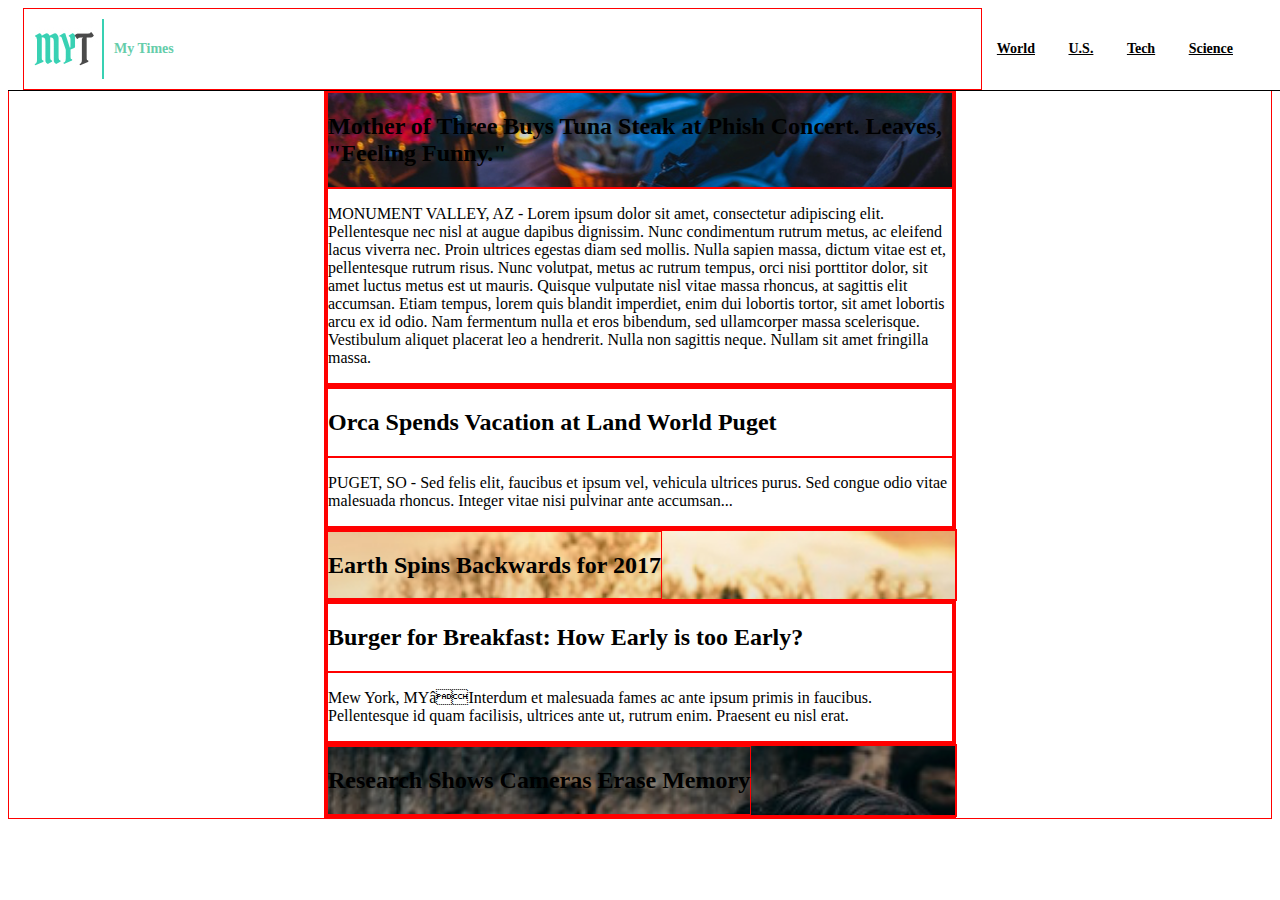
==== index2.html @ bd7d51c1 "new files (2) for complete restructuring & restyling" ====
<!DOCTYPE html>
<html>
  <head>
    <meta charset="utf-8">
    <link href="./resources/style2.css" type="text/css" rel="stylesheet">
<!-- FAVICON added below-->
    <link rel="shortcut icon" href="./resources/images/img-myt-logo.jpg" type="image/x-icon">
    <title>My Times</title>
  </head>

  <body>

<!--HEADER SECTION------------------------------------------>
      <header>
        <div id="logo">
          <img src="./resources/images/img-myt-logo.jpg" alt="My Times Logo">
          <span>My Times</span>
        </div>

        <nav>
          <span><a href="#">World</a></span>
          <span><a href="#">U.S.</a></span>
          <span><a href="#">Tech</a></span>
          <span><a href="#">Science</a></span>
        </nav>
      </header>

<!-- MAIN SECTION------------------------------------------------->
    <div class="main-container">
<!-- COLUMN LARGE-->
      <div class="large">

        <div class="article">
          <div class="mother">
            <div class="headline">
            <h2>Mother of Three Buys Tuna Steak at Phish Concert. Leaves, "Feeling Funny."</h2>
            </div>
            <div class="story">
              <p>MONUMENT VALLEY, AZ - Lorem ipsum dolor sit amet, consectetur adipiscing elit. Pellentesque nec nisl at augue dapibus dignissim.
               Nunc condimentum rutrum metus, ac eleifend lacus viverra nec. Proin ultrices egestas diam sed mollis. Nulla sapien massa, dictum vitae est et,
               pellentesque rutrum risus. Nunc volutpat, metus ac rutrum tempus, orci nisi porttitor dolor, sit amet luctus metus est ut mauris.
               Quisque vulputate nisl vitae massa rhoncus, at sagittis elit accumsan. Etiam tempus, lorem quis blandit imperdiet, enim dui lobortis tortor,
               sit amet lobortis arcu ex id odio. Nam fermentum nulla et eros bibendum, sed ullamcorper massa scelerisque. Vestibulum aliquet placerat leo a hendrerit.
               Nulla non sagittis neque. Nullam sit amet fringilla massa.</p>
             </div><!-- close story-->
           </div><!--close mother-->
         </div><!--close article-->

         <div class="article">
           <div class="orca">
             <div class="headline">
              <h2>Orca Spends Vacation at Land World Puget</h2>
              </div>
              <div class="story">
                <p>PUGET, SO - Sed felis elit, faucibus et ipsum vel, vehicula ultrices purus. Sed congue odio vitae malesuada rhoncus. Integer vitae nisi pulvinar ante accumsan...</p>
              </div><!--close story-->
            </div><!-- close orca-->
          </div> <!-- close article-->

        <div class="image">
          <div class="earth">
            <div class="headline">
              <h2>Earth Spins Backwards for 2017</h2>
            </div>
          </div><!-- close earth-->
        </div><!-- close image-->

          <div class="article">
            <div class="burger">
              <div class="headline">
                <h2>Burger for Breakfast: How Early is too Early?</h2>
              </div>
              <div class="story">
                <p>Mew York, MYâInterdum et malesuada fames ac ante ipsum primis in faucibus. Pellentesque id quam facilisis, ultrices ante ut, rutrum enim. Praesent eu nisl erat.</p>
              </div><!-- close story-->
            </div><!--close burger-->
          </div><!-- close article-->

          <div class="image">
            <div class="camera">
              <div class="headline">
                <h2>Research Shows Cameras Erase Memory</h2>
              </div>
            </div><!-- close camera-->
          </div> <!--close image-->

      </div><!-- close large-->

<!-- Below not restructured yet
---- resources/style2.css ----
/*borders to erase*/

div {
  border: 1px solid red;
}
/*HEADER------------------------------*/

header {
  display: flex;
  font-family: Verdana;
  font-size: 14px;
  font-weight: bold;
  border-bottom: 1px solid black;
  align-items: center;
  z-index: 10;
  position: fixed;
  width: 100%;
  background-color: white;

}

header span {
  color: MediumAquamarine;
}


#logo img {
  margin-right: 10px;
}

#logo {
  display: flex;
  padding: 10px;
  align-items: center;
  margin-left: 15px;
  flex-grow: 1;
}

nav {
  margin-right: 40px;
}

nav span {
  display: inline-block;
  padding: 15px;
}

a {
  color: black;
}

/* MAIN SECTION ------------------------------------------*/



.main-container {
  display: flex;
  padding-top: 80px;
  justify-content: center;

}

.main-container .large {
  display: flex;
  width: 630px;
  flex-direction: column;
}

.article{
  display: block;
}

.headline: {
  display: block;
}

/* images */
.mother .headline {
    background-image: url("./images/img-story-main.png");
    display: flex;
}

.image .earth {
  background-image: url("./images/img-story-fall.png");
  display: flex;
  background-size: cover;
}

.image .camera {
  background-image: url("./images/img-story-camera.png");
  display: flex;
  
  background-size: cover;
}

.image {
  width: 100%;
}
/*
}

.column {
  display: flex;
  margin-top: 20px;



}

.column#large {
  width: 630px;
  margin: 20px;
  display: flex;
  flex-direction: column;

}

.column#medium {
  width: 300px;
  margin: 20px;
  display: flex;
}

.column#small {
  width: 240px;
  margin: 20px;
  display: flex;
  flex-direction: column;
}

#mother {
  display: block;
}

.newsbites .headline {
  font-size: 16px;
  font-weight: bold;
  text-align: center;
  padding-top: 20px;
  padding-bottom: 20px;

}

.newsbites span {
  background-color: WhiteSmoke;
  font-family: Verdana;
  font-size: 12px;
  color: DimGray;
  flex-direction: column;
  display: flex;
  margin: 0;

  border-bottom: 1px solid black;

  padding: 15px;
}

/*images*/
/*
.headline#main

#earth {
  background-image: url("./images/img-story-fall.png");
  background-repeat: no-repeat;
  background-size: cover;
}

#camera {
  background-image: url("./images/img-story-camera.png");
}

#cat {
  background-image: url("./images/img-story-cat.png");
  background-repeat: no-repeat;
  background-size: cover;
}

.article {
  display: block;
  justify-content: space-between;
}
.image {
  display: flex;
}
/*

.story {
  font-family: Georgia;
  font-size: 17px;
  color: black;
  display: 	block;
}

#cat,
#earth,
#camera .headline {
font-family: Georgia;
  font-weight: bold;
  font-size: 30px;
  color: white;
}


#mother .headline {
font-family: Georgia;
  font-weight: bold;
  font-size: 40px;
  color: white;
}

/* FOOTER------------------*/
/*
footer {
  display: flex;
  flex-direction: column;
  background-color: MediumAquamarine;
  margin: auto;
  font-family: Verdana;
  font-size: 12px;
  justify-content: center;
  align-items: center;
  height: 325px;
  width: 100%;
  border: 1px solid red;
}

#title {
    border-right: 2px solid white
}

footer #title {
  padding-right: 20px;
  border-right: 2px solid white
  font-family: Georgia;
  font-size: 16px;
  font-weight: bold;
  color: white;


}

.main-footer {
  display: block;
  background-color: red;
}

footer a {
  padding: 20px;

}

.copyright {
  display: block;
}
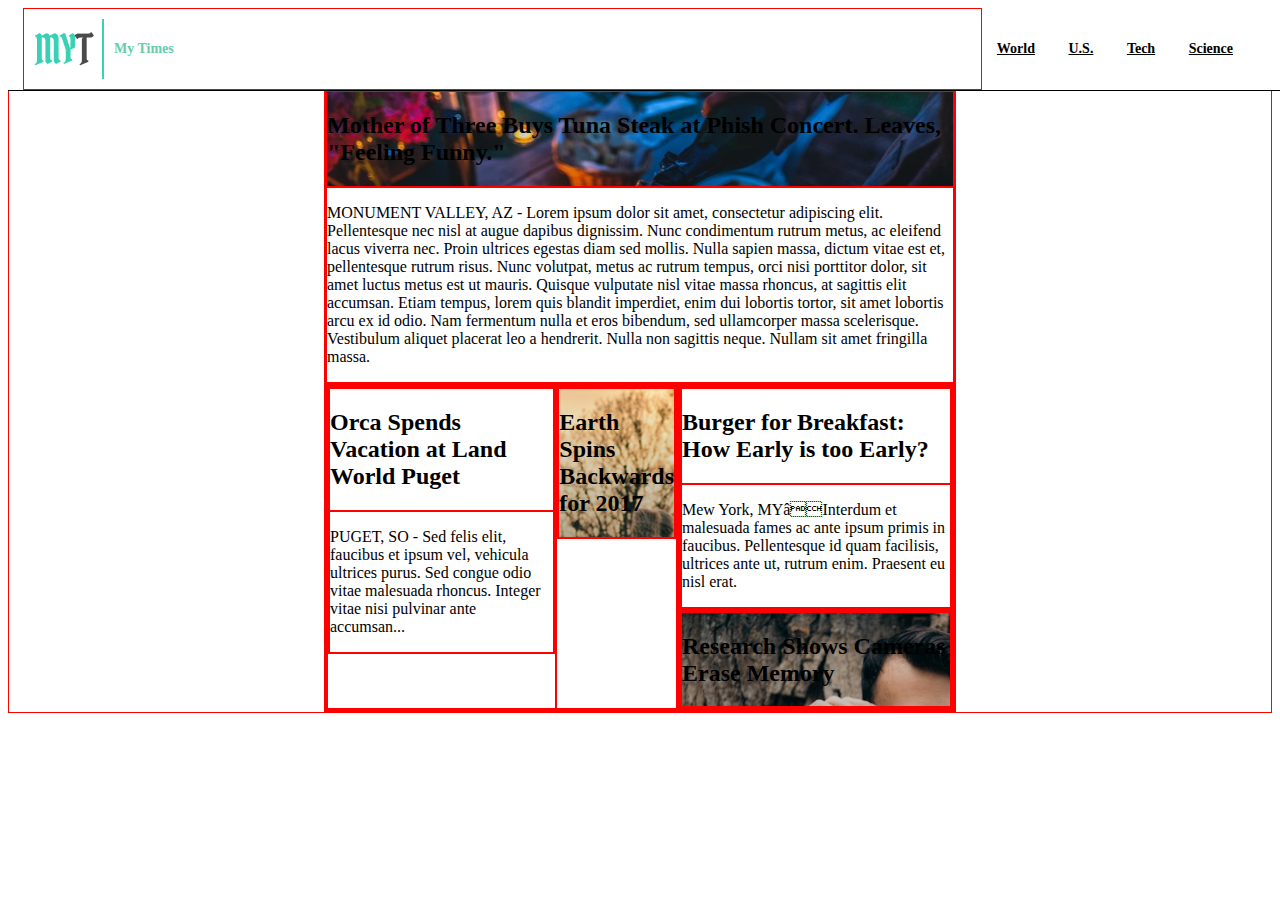
==== commit e13aa452: "major breakthrough in column display!" ====
--- a/index2.html
+++ b/index2.html
@@ -29,9 +29,8 @@
     <div class="main-container">
 <!-- COLUMN LARGE-->
       <div class="large">
-
-        <div class="article">
-          <div class="mother">
+<!-- *****the MAJOR BREAKTHRU was simply setting everything up in its own div- story in block of 2 vertical stories in block of 4 stories in cloumn etc-->
+          <div class="mainstory">
             <div class="headline">
             <h2>Mother of Three Buys Tuna Steak at Phish Concert. Leaves, "Feeling Funny."</h2>
             </div>
@@ -43,47 +42,53 @@
                sit amet lobortis arcu ex id odio. Nam fermentum nulla et eros bibendum, sed ullamcorper massa scelerisque. Vestibulum aliquet placerat leo a hendrerit.
                Nulla non sagittis neque. Nullam sit amet fringilla massa.</p>
              </div><!-- close story-->
-           </div><!--close mother-->
-         </div><!--close article-->
+           </div><!--close mainstory-->
 
-         <div class="article">
-           <div class="orca">
-             <div class="headline">
-              <h2>Orca Spends Vacation at Land World Puget</h2>
-              </div>
-              <div class="story">
-                <p>PUGET, SO - Sed felis elit, faucibus et ipsum vel, vehicula ultrices purus. Sed congue odio vitae malesuada rhoncus. Integer vitae nisi pulvinar ante accumsan...</p>
-              </div><!--close story-->
-            </div><!-- close orca-->
-          </div> <!-- close article-->
 
-        <div class="image">
-          <div class="earth">
-            <div class="headline">
-              <h2>Earth Spins Backwards for 2017</h2>
-            </div>
-          </div><!-- close earth-->
-        </div><!-- close image-->
+           <div class="four-stories">
+             <div class="two-stories">
+               <div class="article">
+                 <div class="orca">
+                   <div class="headline">
+                     <h2>Orca Spends Vacation at Land World Puget</h2>
+                   </div>
+                   <div class="story">
+                     <p>PUGET, SO - Sed felis elit, faucibus et ipsum vel, vehicula ultrices purus. Sed congue odio vitae malesuada rhoncus. Integer vitae nisi pulvinar ante accumsan...</p>
+                   </div><!--close story-->
+                 </div><!-- close orca-->
+               </div> <!-- close article-->
 
-          <div class="article">
-            <div class="burger">
-              <div class="headline">
-                <h2>Burger for Breakfast: How Early is too Early?</h2>
-              </div>
-              <div class="story">
+
+               <div class="imagestory">
+                 <div class="earth">
+                   <div class="headline">
+                     <h2>Earth Spins Backwards for 2017</h2>
+                   </div>
+                 </div><!-- close earth-->
+               </div><!-- close imagestory-->
+            </div><!-- close 2 stories (vertical)-->
+
+            <div class="2stories">
+              <div class="article">
+                <div class="burger">
+                  <div class="headline">
+                    <h2>Burger for Breakfast: How Early is too Early?</h2>
+                  </div>
+                  <div class="story">
                 <p>Mew York, MYâInterdum et malesuada fames ac ante ipsum primis in faucibus. Pellentesque id quam facilisis, ultrices ante ut, rutrum enim. Praesent eu nisl erat.</p>
               </div><!-- close story-->
             </div><!--close burger-->
           </div><!-- close article-->
 
-          <div class="image">
-            <div class="camera">
-              <div class="headline">
-                <h2>Research Shows Cameras Erase Memory</h2>
-              </div>
-            </div><!-- close camera-->
-          </div> <!--close image-->
-
-      </div><!-- close large-->
+            <div class="imagestory">
+              <div class="camera">
+                <div class="headline">
+                  <h2>Research Shows Cameras Erase Memory</h2>
+                </div>
+              </div><!-- close camera-->
+            </div> <!--close imagestory-->
+          </div><!-- close 2 stories (vertical)-->
+        </div> <!-- close "4stories"-->
+      </div><!-- close large (column)-->
 
 <!-- Below not restructured yet
--- a/resources/style2.css
+++ b/resources/style2.css
@@ -58,8 +58,7 @@
   display: flex;
   padding-top: 80px;
   justify-content: center;
-
-}
+  }
 
 .main-container .large {
   display: flex;
@@ -67,7 +66,18 @@
   flex-direction: column;
 }
 
-.article{
+.four-stories {
+  display: flex;
+  justify-content: space-between;
+}
+
+.two-stories {
+  display: flex;
+
+
+}
+
+.article {
   display: block;
 }
 
@@ -76,45 +86,30 @@
 }
 
 /* images */
-.mother .headline {
+.mainstory .headline {
     background-image: url("./images/img-story-main.png");
     display: flex;
 }
 
-.image .earth {
+.imagestory .earth {
   background-image: url("./images/img-story-fall.png");
-  display: flex;
-  background-size: cover;
-}
-
-.image .camera {
+}
+
+.imagestory .camera {
   background-image: url("./images/img-story-camera.png");
-  display: flex;
-  
-  background-size: cover;
 }
 
 .image {
-  width: 100%;
-}
-/*
-}
-
-.column {
-  display: flex;
-  margin-top: 20px;
-
-
-
-}
-
-.column#large {
-  width: 630px;
-  margin: 20px;
-  display: flex;
-  flex-direction: column;
-
-}
+  height: 300px;
+
+  display: flex;
+}
+
+/*
+}
+
+
+
 
 .column#medium {
   width: 300px;
@@ -129,9 +124,6 @@
   flex-direction: column;
 }
 
-#mother {
-  display: block;
-}
 
 .newsbites .headline {
   font-size: 16px;
@@ -158,17 +150,7 @@
 
 /*images*/
 /*
-.headline#main
-
-#earth {
-  background-image: url("./images/img-story-fall.png");
-  background-repeat: no-repeat;
-  background-size: cover;
-}
-
-#camera {
-  background-image: url("./images/img-story-camera.png");
-}
+
 
 #cat {
   background-image: url("./images/img-story-cat.png");
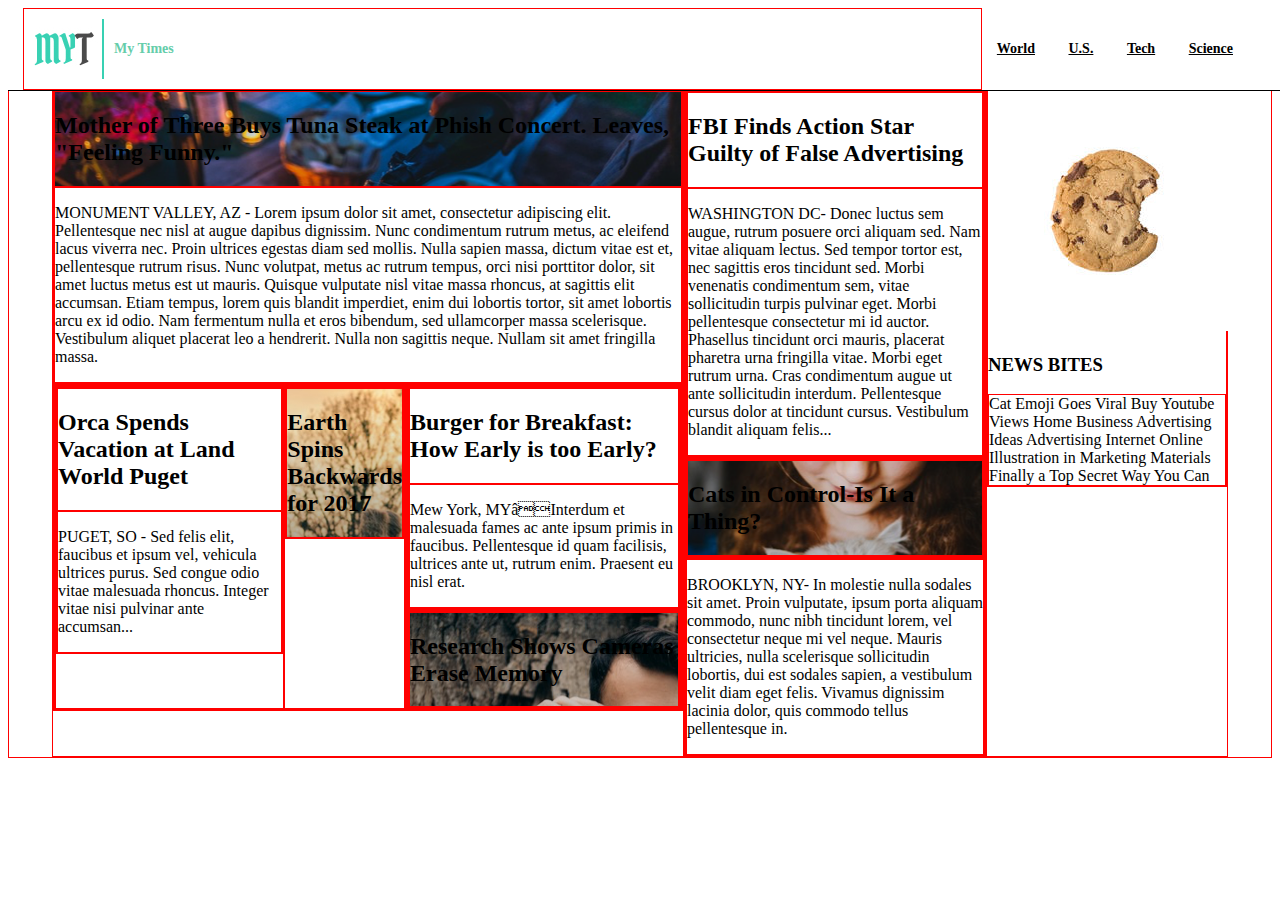
==== commit dac84e04: "(new) 3 columns and images in" ====
--- a/index2.html
+++ b/index2.html
@@ -91,4 +91,59 @@
         </div> <!-- close "4stories"-->
       </div><!-- close large (column)-->
 
-<!-- Below not restructured yet
+<!-- COLUMN MEDIUM: vertically: article(fbi)- imagestory(cat)-story(brooklyn)-->
+
+      <div class="medium">
+        <div class="article">
+          <div class="fbi">
+            <div class="headline">
+              <h2>FBI Finds Action Star Guilty of False Advertising</h2>
+            </div><!--close headline-->
+            <div class="story">
+                <p>WASHINGTON DC- Donec luctus sem augue, rutrum posuere orci aliquam sed. Nam vitae aliquam lectus. Sed tempor tortor est, nec sagittis eros
+                  tincidunt sed. Morbi venenatis condimentum sem, vitae sollicitudin turpis pulvinar eget. Morbi pellentesque consectetur mi id auctor.
+                  Phasellus tincidunt orci mauris, placerat pharetra urna fringilla vitae. Morbi eget rutrum urna. Cras condimentum augue ut ante sollicitudin interdum.
+                  Pellentesque cursus dolor at tincidunt cursus. Vestibulum blandit aliquam felis...
+                </p>
+            </div><!-- close story-->
+          </div><!-- close fbi-->
+        </div><!-- close article-->
+
+        <div class="imagestory">
+          <div class="cat">
+            <div class="headline">
+              <h2>Cats in Control-Is It a Thing?</h2>
+            </div><!--close headline-->
+          </div><!--close cat-->
+        </div><!--close imagestory-->
+
+        <div class="story">
+          <div class="brooklyn">
+            <p>BROOKLYN, NY- In molestie nulla sodales sit amet. Proin vulputate, ipsum porta aliquam commodo, nunc nibh tincidunt lorem,
+              vel consectetur neque mi vel neque. Mauris ultricies, nulla scelerisque sollicitudin lobortis, dui est sodales sapien, a
+              vestibulum velit diam eget felis. Vivamus dignissim lacinia dolor, quis commodo tellus pellentesque in.
+            </p>
+          </div>
+        </div>
+      </div> <!-- close medium (column)-->
+
+      <!--COLUMN SMALL: cookie pic,newsbites-->
+
+      <div class="small">
+        <div class="newsbites">
+          <img src="./resources/images/img-news-bite.png">
+          <h3>NEWS BITES</h3>
+          <div class="bites">
+            <span class="bite">Cat Emoji Goes Viral</span>
+            <span class="bite"> Buy Youtube Views</span>
+            <span class="bite">Home Business Advertising Ideas</span>
+            <span class="bite">Advertising Internet Online</span>
+            <span class="bite">Illustration in Marketing Materials</span>
+            <span class="bite">Finally a Top Secret Way You Can</span>
+        </div>
+        </div><!--CLOSE BITES-->
+      </div><!--close SMALL-->
+
+
+<!--END OF MAIN SECTION-->
+    </div><!--close main-container-->
--- a/resources/style2.css
+++ b/resources/style2.css
@@ -66,6 +66,18 @@
   flex-direction: column;
 }
 
+.main-container .medium {
+  display: flex;
+  width: 300px;
+  flex-direction: column;
+}
+
+.main-container .small {
+  display: flex;
+  width: 240px;
+  flex-direction: column;
+}
+
 .four-stories {
   display: flex;
   justify-content: space-between;
@@ -86,6 +98,12 @@
 }
 
 /* images */
+
+.image {
+  height: 300px;
+  display: flex;
+}
+
 .mainstory .headline {
     background-image: url("./images/img-story-main.png");
     display: flex;
@@ -99,11 +117,11 @@
   background-image: url("./images/img-story-camera.png");
 }
 
-.image {
-  height: 300px;
-
-  display: flex;
-}
+.imagestory .cat {
+  background-image: url("./images/img-story-cat.png");
+}
+
+
 
 /*
 }
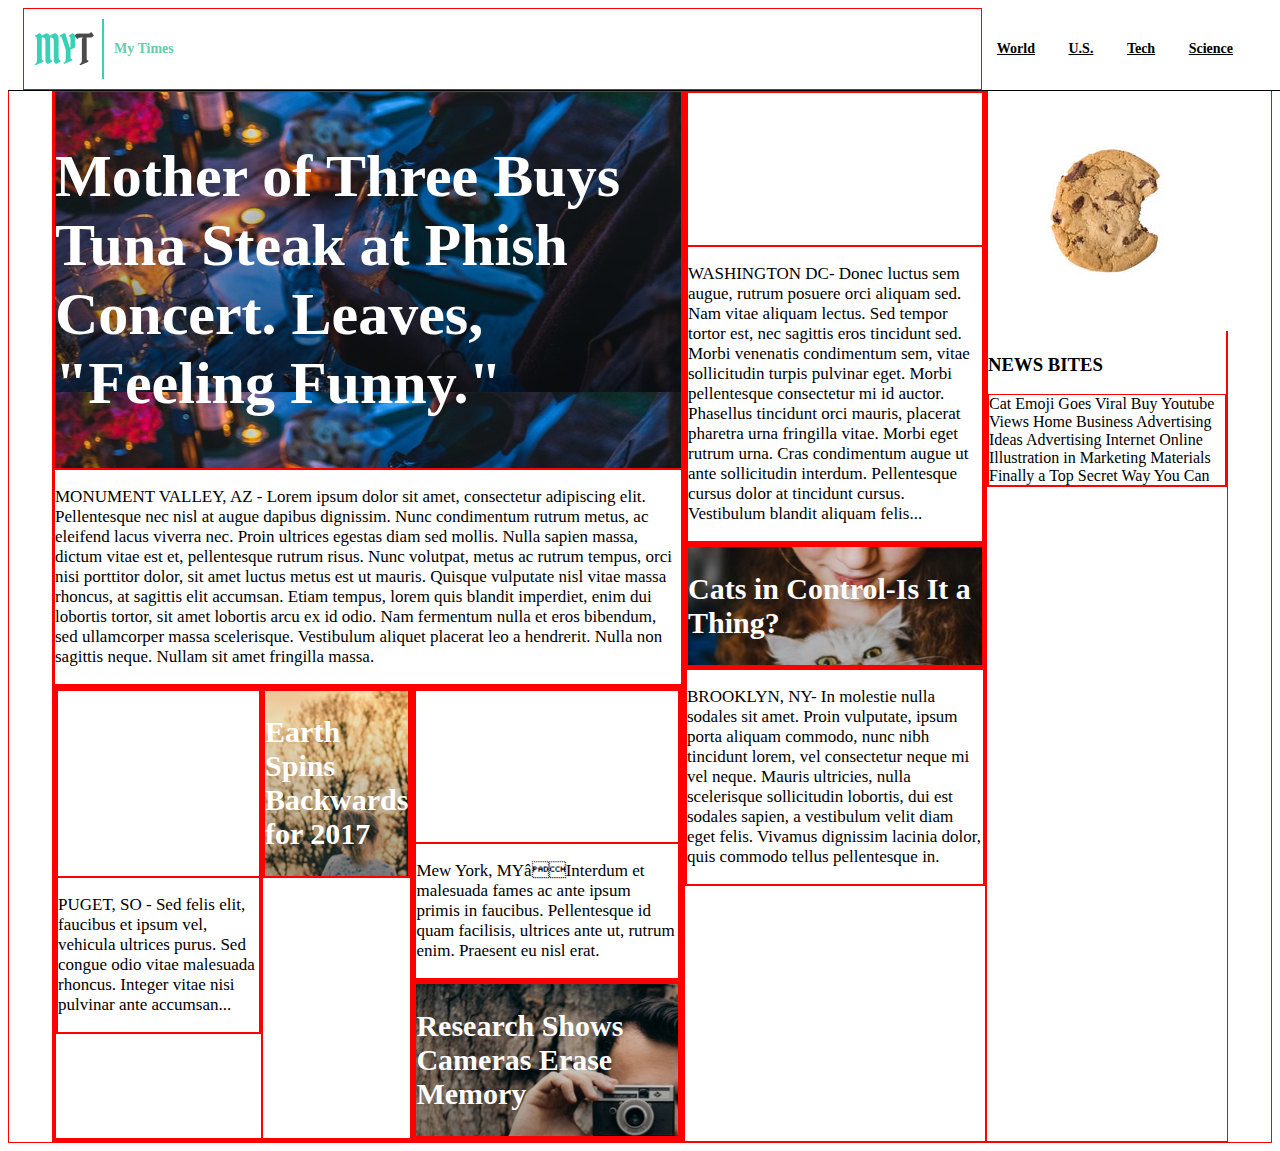
==== commit 24f10abf: "improved css styling and html structure" ====
--- a/index2.html
+++ b/index2.html
@@ -31,9 +31,11 @@
       <div class="large">
 <!-- *****the MAJOR BREAKTHRU was simply setting everything up in its own div- story in block of 2 vertical stories in block of 4 stories in cloumn etc-->
           <div class="mainstory">
-            <div class="headline">
-            <h2>Mother of Three Buys Tuna Steak at Phish Concert. Leaves, "Feeling Funny."</h2>
+            <div class="mainimage">
+              <h2 class="main-headline">Mother of Three Buys Tuna Steak at Phish Concert. Leaves, "Feeling Funny."</h2>
             </div>
+
+
             <div class="story">
               <p>MONUMENT VALLEY, AZ - Lorem ipsum dolor sit amet, consectetur adipiscing elit. Pellentesque nec nisl at augue dapibus dignissim.
                Nunc condimentum rutrum metus, ac eleifend lacus viverra nec. Proin ultrices egestas diam sed mollis. Nulla sapien massa, dictum vitae est et,
@@ -133,15 +135,15 @@
         <div class="newsbites">
           <img src="./resources/images/img-news-bite.png">
           <h3>NEWS BITES</h3>
-          <div class="bites">
+          <div class="biteslist">
             <span class="bite">Cat Emoji Goes Viral</span>
             <span class="bite"> Buy Youtube Views</span>
             <span class="bite">Home Business Advertising Ideas</span>
             <span class="bite">Advertising Internet Online</span>
             <span class="bite">Illustration in Marketing Materials</span>
             <span class="bite">Finally a Top Secret Way You Can</span>
-        </div>
-        </div><!--CLOSE BITES-->
+          </div><!--close biteslist-->
+        </div><!--CLOSE nesbites-->
       </div><!--close SMALL-->
 
 
--- a/resources/style2.css
+++ b/resources/style2.css
@@ -85,8 +85,6 @@
 
 .two-stories {
   display: flex;
-
-
 }
 
 .article {
@@ -96,6 +94,30 @@
 .headline: {
   display: block;
 }
+
+/* text*/
+
+.story {
+  font-family: Georgia;
+  font-size: 17px;
+  color: black;
+}
+
+h2 {
+  font-family: Georgia;
+  font-weight: bold;
+  font-size: 30px;
+  color: white;
+}
+
+.main-headline {
+  font-size: 60px;
+}
+
+h3 {
+
+}
+
 
 /* images */
 
@@ -104,7 +126,7 @@
   display: flex;
 }
 
-.mainstory .headline {
+.mainimage {
     background-image: url("./images/img-story-main.png");
     display: flex;
 }
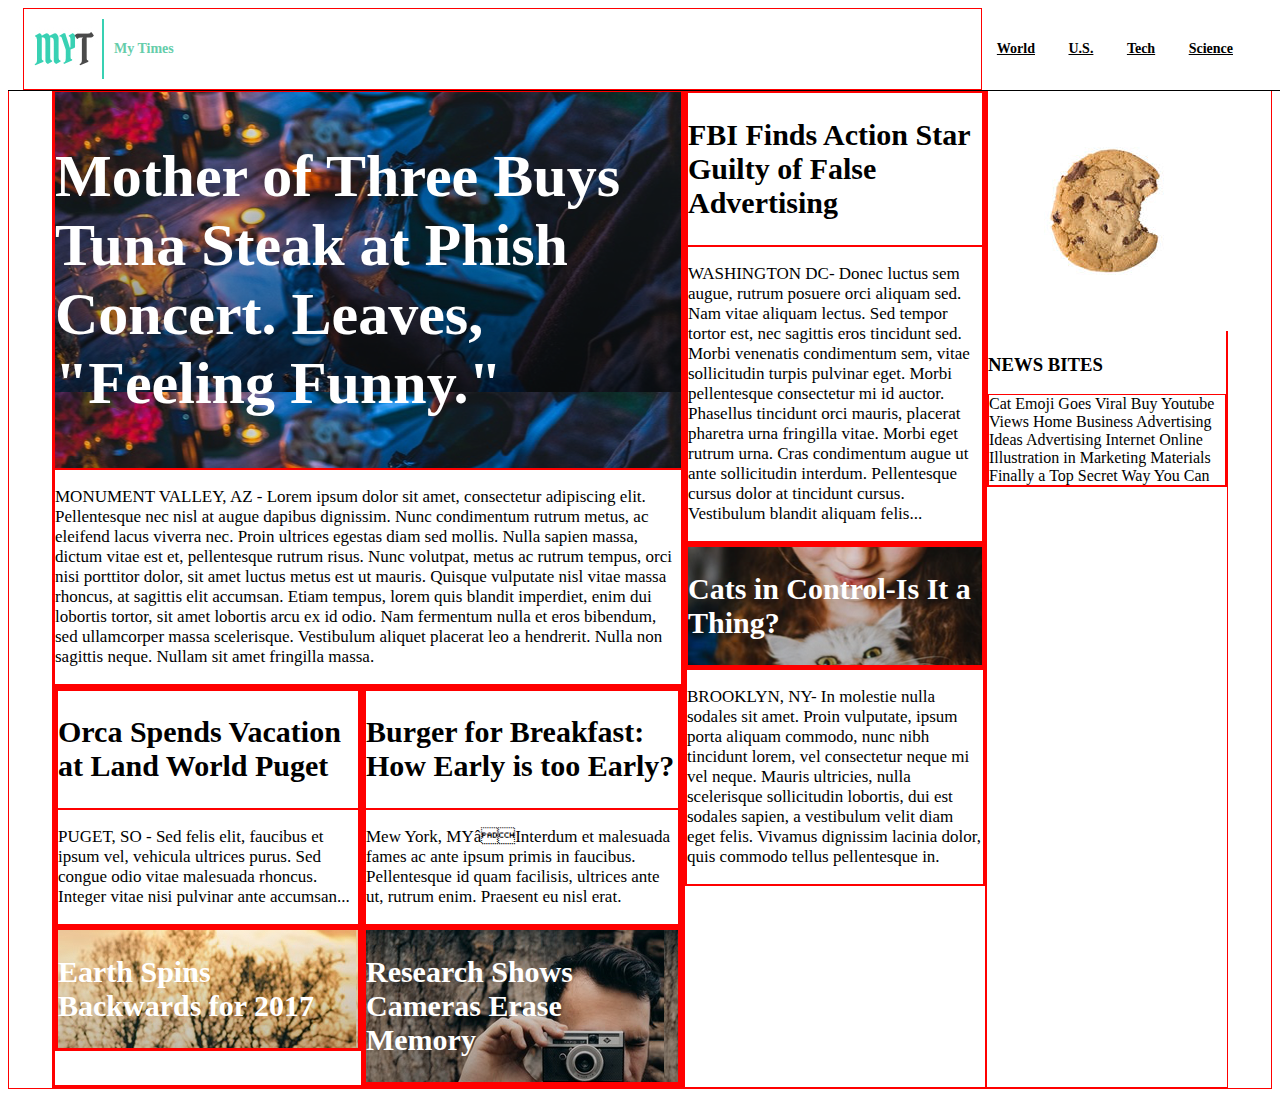
==== commit ec283fc8: "better column 1 and headline fonts" ====
--- a/index2.html
+++ b/index2.html
@@ -45,7 +45,6 @@
                Nulla non sagittis neque. Nullam sit amet fringilla massa.</p>
              </div><!-- close story-->
            </div><!--close mainstory-->
-
 
            <div class="four-stories">
              <div class="two-stories">
--- a/resources/style2.css
+++ b/resources/style2.css
@@ -85,6 +85,7 @@
 
 .two-stories {
   display: flex;
+  flex-direction: column;
 }
 
 .article {
@@ -107,11 +108,16 @@
   font-family: Georgia;
   font-weight: bold;
   font-size: 30px;
+  color: black;
+}
+
+.imagestory h2 {
   color: white;
 }
 
 .main-headline {
   font-size: 60px;
+  color: white;
 }
 
 h3 {
@@ -150,19 +156,6 @@
 
 
 
-
-.column#medium {
-  width: 300px;
-  margin: 20px;
-  display: flex;
-}
-
-.column#small {
-  width: 240px;
-  margin: 20px;
-  display: flex;
-  flex-direction: column;
-}
 
 
 .newsbites .headline {
@@ -188,15 +181,7 @@
   padding: 15px;
 }
 
-/*images*/
-/*
-
-
-#cat {
-  background-image: url("./images/img-story-cat.png");
-  background-repeat: no-repeat;
-  background-size: cover;
-}
+/
 
 .article {
   display: block;
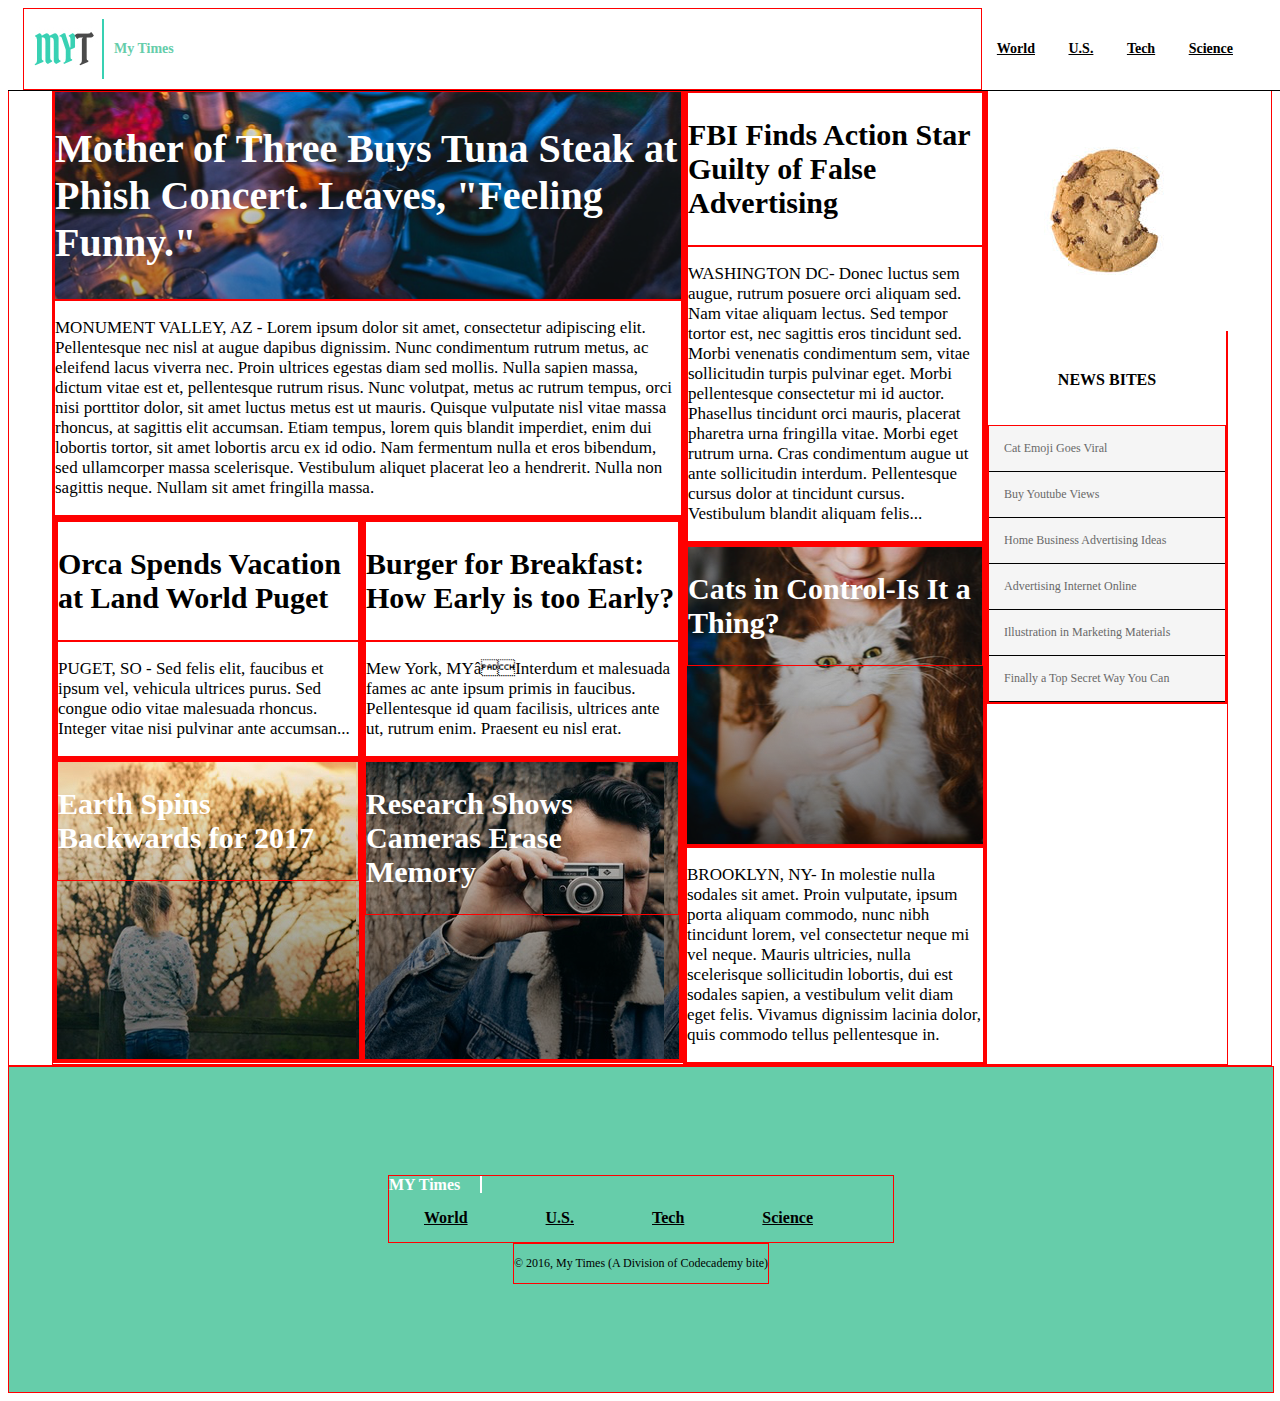
==== commit 3d9728df: "newsbites sorted, footer in- needs fixing." ====
--- a/index2.html
+++ b/index2.html
@@ -145,6 +145,27 @@
         </div><!--CLOSE nesbites-->
       </div><!--close SMALL-->
 
+    </div><!--close main-container-->
+    <!--END OF MAIN SECTION-->
 
-<!--END OF MAIN SECTION-->
-    </div><!--close main-container-->
+    <!-- FOOTER -------------->
+
+    <footer>
+      <div class="info">
+        <span class="title">MY Times
+        </span>
+        <nav>
+          <span><a href="#">World</a></span>
+          <span><a href="#">U.S.</a></span>
+          <span><a href="#">Tech</a></span>
+          <span><a href="#">Science</a></span>
+        </nav>
+      </div><!--close info-->
+      <div class="copyright">
+        <p>© 2016, My Times (A Division of Codecademy bite)
+        </p>
+      </div><!--close copyright-->
+
+    </footer>
+  </body>
+</html>
--- a/resources/style2.css
+++ b/resources/style2.css
@@ -116,7 +116,7 @@
 }
 
 .main-headline {
-  font-size: 60px;
+  font-size: 40px;
   color: white;
 }
 
@@ -127,7 +127,7 @@
 
 /* images */
 
-.image {
+.imagestory {
   height: 300px;
   display: flex;
 }
@@ -149,25 +149,15 @@
   background-image: url("./images/img-story-cat.png");
 }
 
-
-
-/*
-}
-
-
-
-
-
-.newsbites .headline {
+.newsbites h3 {
   font-size: 16px;
   font-weight: bold;
   text-align: center;
   padding-top: 20px;
   padding-bottom: 20px;
-
-}
-
-.newsbites span {
+}
+
+.bite {
   background-color: WhiteSmoke;
   font-family: Verdana;
   font-size: 12px;
@@ -180,44 +170,14 @@
 
   padding: 15px;
 }
-
-/
-
-.article {
-  display: block;
-  justify-content: space-between;
-}
-.image {
-  display: flex;
-}
 /*
-
-.story {
-  font-family: Georgia;
-  font-size: 17px;
-  color: black;
-  display: 	block;
-}
-
-#cat,
-#earth,
-#camera .headline {
-font-family: Georgia;
-  font-weight: bold;
-  font-size: 30px;
-  color: white;
-}
-
-
-#mother .headline {
-font-family: Georgia;
-  font-weight: bold;
-  font-size: 40px;
-  color: white;
-}
+}
+
+
+
 
 /* FOOTER------------------*/
-/*
+
 footer {
   display: flex;
   flex-direction: column;
@@ -232,11 +192,11 @@
   border: 1px solid red;
 }
 
-#title {
+.title {
     border-right: 2px solid white
 }
 
-footer #title {
+footer span {
   padding-right: 20px;
   border-right: 2px solid white
   font-family: Georgia;
@@ -247,9 +207,8 @@
 
 }
 
-.main-footer {
-  display: block;
-  background-color: red;
+.info {
+  display: block;
 }
 
 footer a {
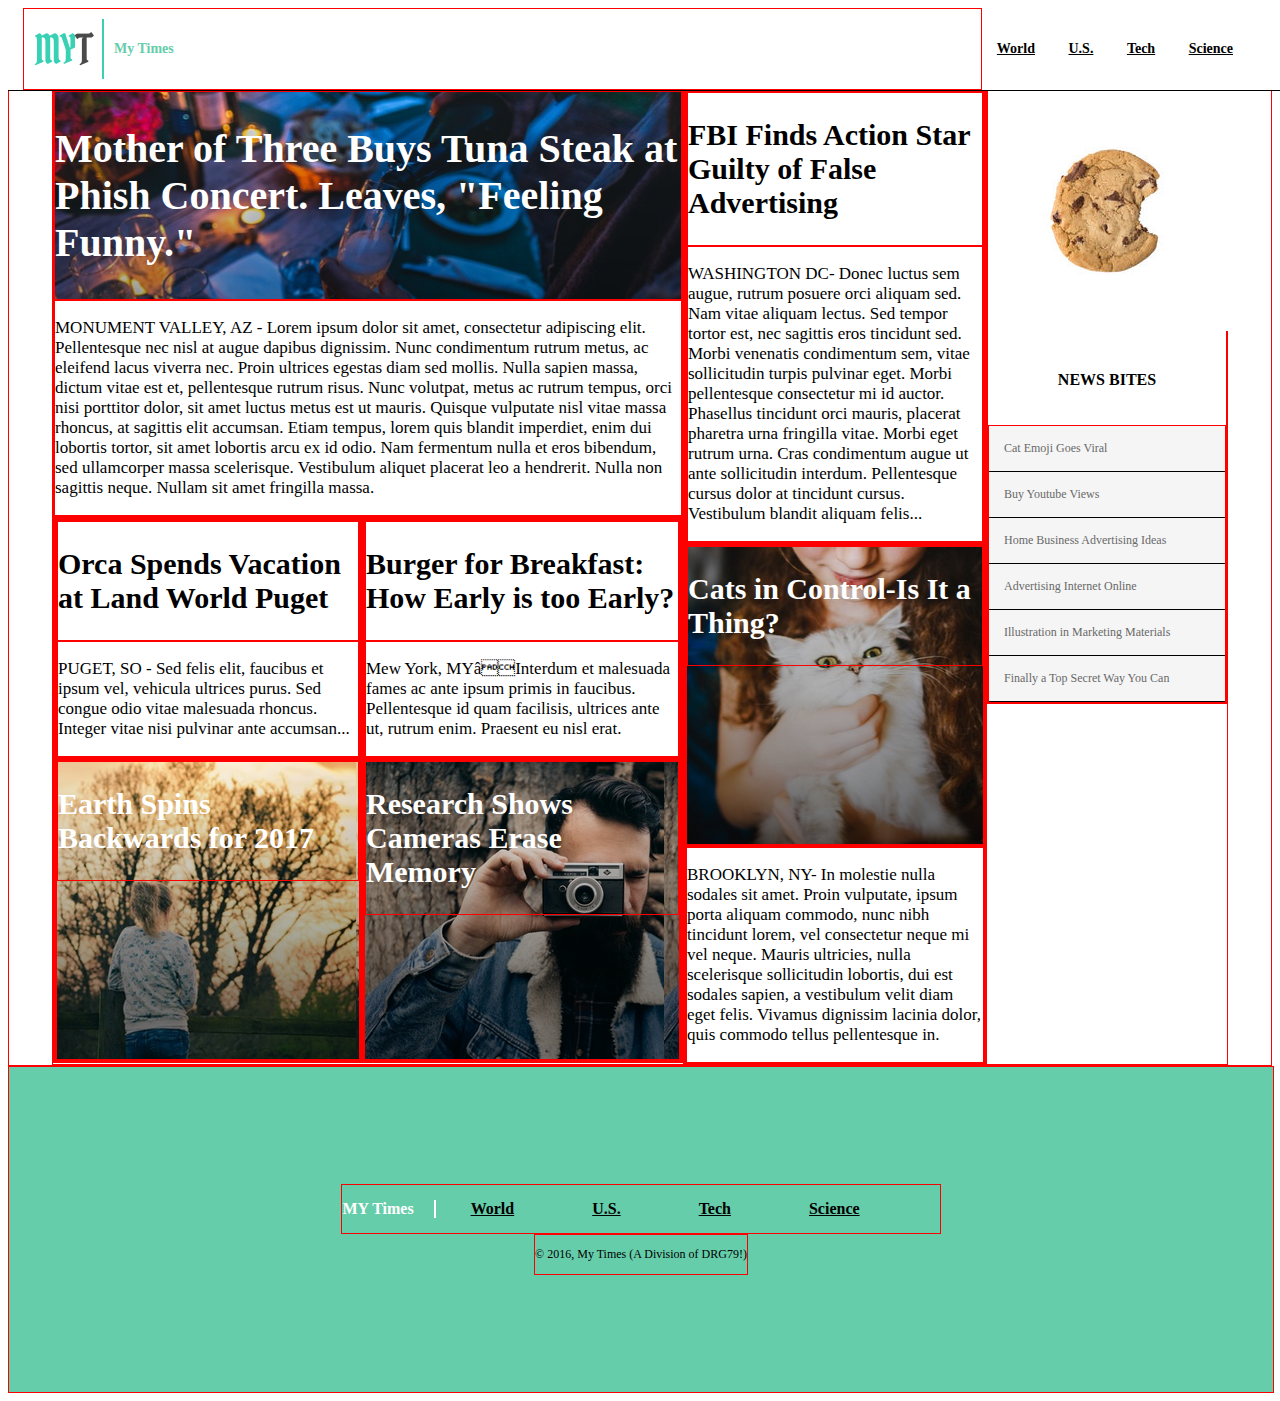
==== commit e93ad89b: "footer better. whole needs margins, padding, & font checking" ====
--- a/index2.html
+++ b/index2.html
@@ -162,7 +162,7 @@
         </nav>
       </div><!--close info-->
       <div class="copyright">
-        <p>© 2016, My Times (A Division of Codecademy bite)
+        <p>© 2016, My Times (A Division of DRG79!)
         </p>
       </div><!--close copyright-->
 
--- a/resources/style2.css
+++ b/resources/style2.css
@@ -198,22 +198,19 @@
 
 footer span {
   padding-right: 20px;
-  border-right: 2px solid white
   font-family: Georgia;
   font-size: 16px;
   font-weight: bold;
   color: white;
-
-
 }
 
 .info {
-  display: block;
+  display: flex;
+  align-items: center;
 }
 
 footer a {
   padding: 20px;
-
 }
 
 .copyright {
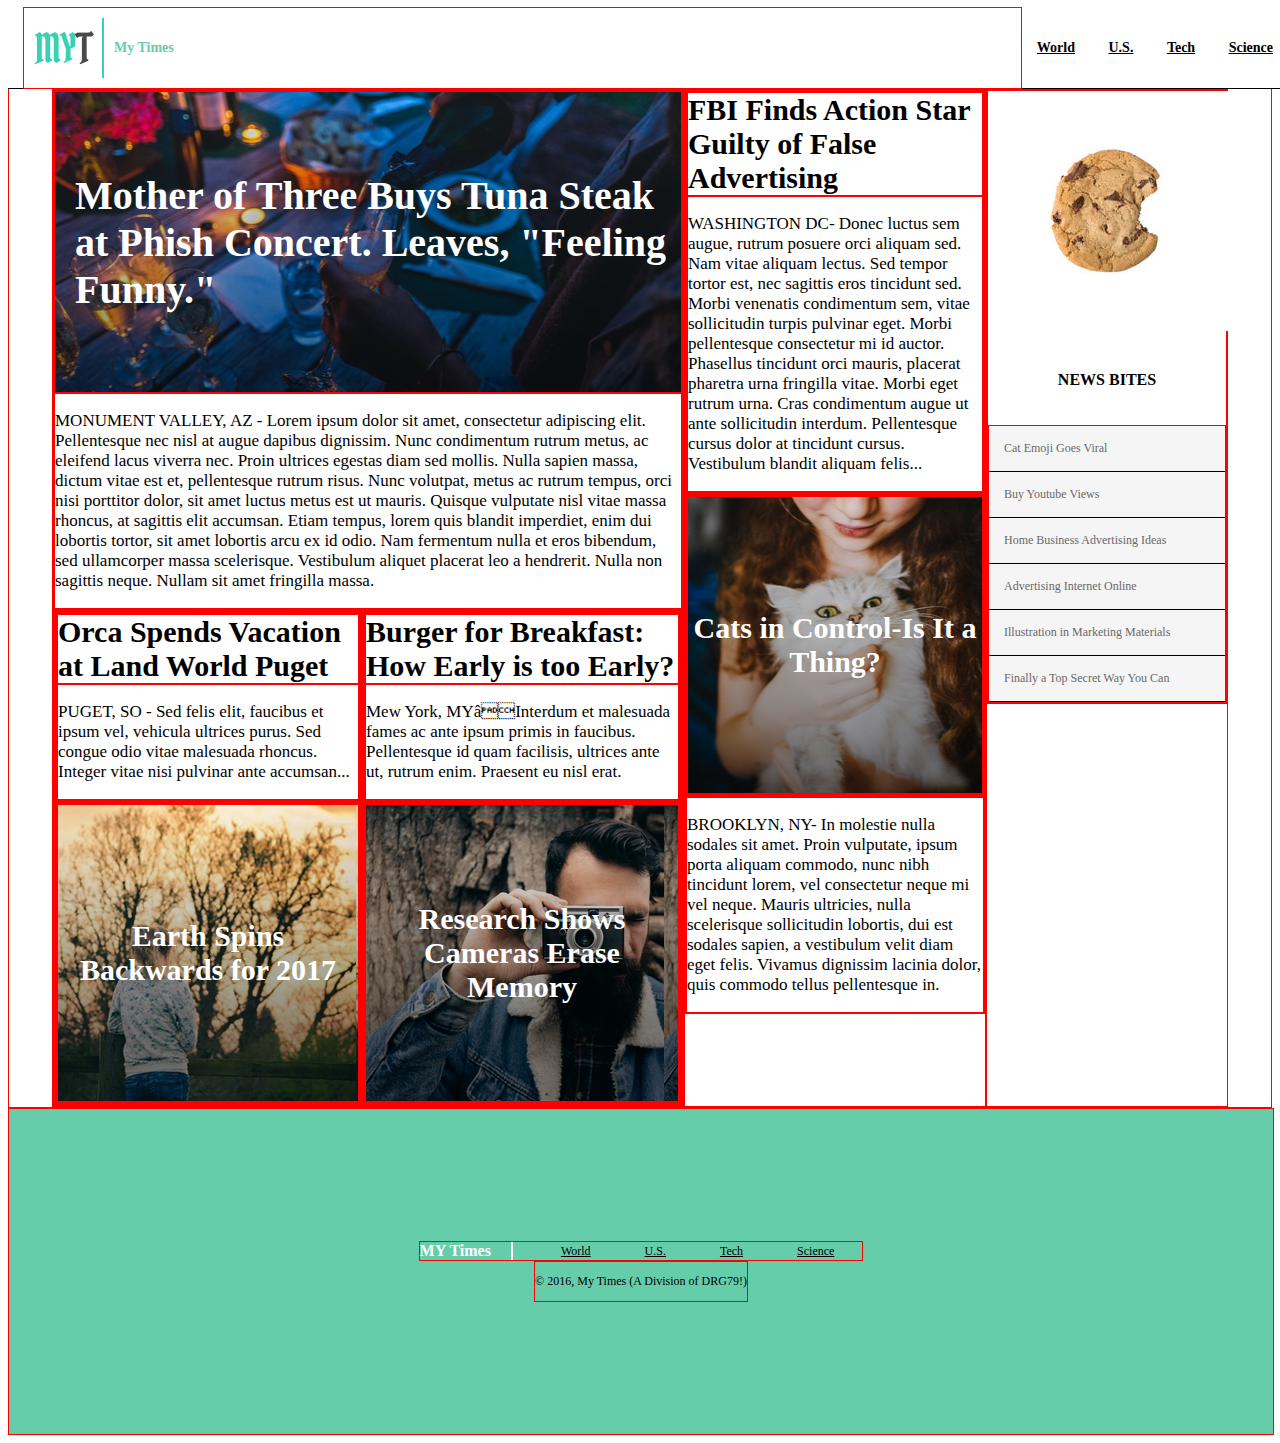
==== commit 1983715b: "last changes before travelling. nearly complete. header issue" ====
--- a/index2.html
+++ b/index2.html
@@ -16,7 +16,6 @@
           <img src="./resources/images/img-myt-logo.jpg" alt="My Times Logo">
           <span>My Times</span>
         </div>
-
         <nav>
           <span><a href="#">World</a></span>
           <span><a href="#">U.S.</a></span>
@@ -34,8 +33,6 @@
             <div class="mainimage">
               <h2 class="main-headline">Mother of Three Buys Tuna Steak at Phish Concert. Leaves, "Feeling Funny."</h2>
             </div>
-
-
             <div class="story">
               <p>MONUMENT VALLEY, AZ - Lorem ipsum dolor sit amet, consectetur adipiscing elit. Pellentesque nec nisl at augue dapibus dignissim.
                Nunc condimentum rutrum metus, ac eleifend lacus viverra nec. Proin ultrices egestas diam sed mollis. Nulla sapien massa, dictum vitae est et,
--- a/resources/style2.css
+++ b/resources/style2.css
@@ -16,7 +16,9 @@
   z-index: 10;
   position: fixed;
   width: 100%;
+  height: 80px;
   background-color: white;
+
 
 }
 
@@ -37,12 +39,10 @@
   flex-grow: 1;
 }
 
-nav {
-  margin-right: 40px;
-}
+
 
 nav span {
-  display: inline-block;
+  
   padding: 15px;
 }
 
@@ -92,8 +92,9 @@
   display: block;
 }
 
-.headline: {
-  display: block;
+.headline {
+  display: flex;
+
 }
 
 /* text*/
@@ -109,20 +110,24 @@
   font-weight: bold;
   font-size: 30px;
   color: black;
+  margin: auto;
+
 }
 
 .imagestory h2 {
   color: white;
+  text-align: center;
+  display: block;
+
+
 }
 
 .main-headline {
   font-size: 40px;
   color: white;
-}
-
-h3 {
-
-}
+  margin-left: 20px;
+}
+
 
 
 /* images */
@@ -130,23 +135,29 @@
 .imagestory {
   height: 300px;
   display: flex;
+  justify-content: center;
 }
 
 .mainimage {
     background-image: url("./images/img-story-main.png");
     display: flex;
+    height: 300px;
 }
 
 .imagestory .earth {
   background-image: url("./images/img-story-fall.png");
+  display: flex;
+
 }
 
 .imagestory .camera {
   background-image: url("./images/img-story-camera.png");
+  display: flex;
 }
 
 .imagestory .cat {
   background-image: url("./images/img-story-cat.png");
+  display: flex;
 }
 
 .newsbites h3 {
@@ -193,14 +204,14 @@
 }
 
 .title {
-    border-right: 2px solid white
+    border-right: 2px solid white;
+    font-family: Georgia;
+    font-size: 16px;
+    font-weight: bold;
 }
 
 footer span {
   padding-right: 20px;
-  font-family: Georgia;
-  font-size: 16px;
-  font-weight: bold;
   color: white;
 }
 
@@ -210,7 +221,11 @@
 }
 
 footer a {
-  padding: 20px;
+  padding: 8px;
+}
+
+footer nav {
+  padding-left: 25px;
 }
 
 .copyright {
